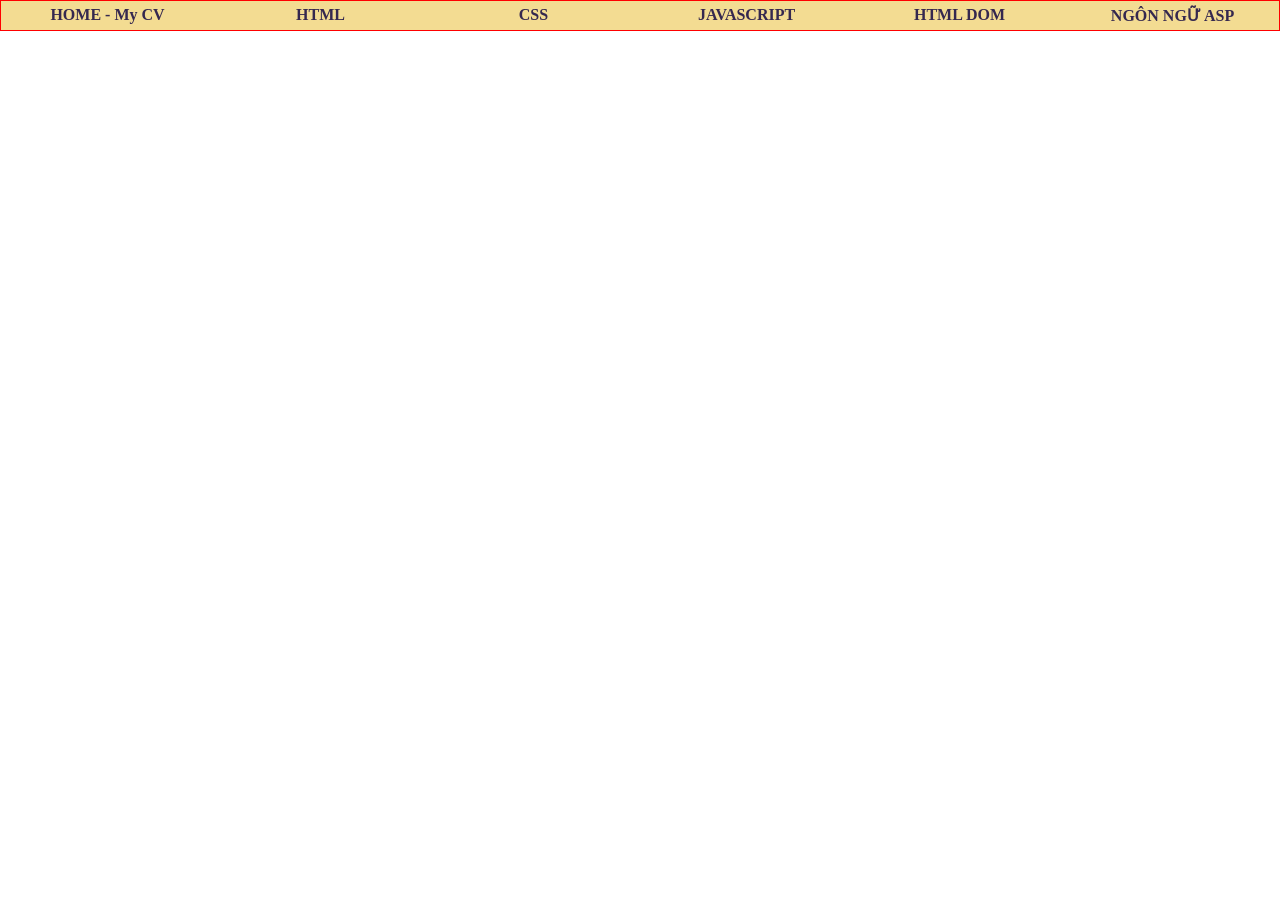
==== index.html @ b125b993 "Update index.html" ====
<html>
<head>
    <title>Nguyễn Hoàng Mỹ Dung - K244060711</title>
    <style> @import url(css/main.css);</style>
</head>
<body>
    <div id="container">  
        <ul>
        <li> <a href="CV.html">HOME - My CV</a></li>
        <li> <a href="#">HTML</a></li>
        <li> <a href="#">CSS</a>
            <ul>
            <li> <a href="EX42/ex42.html"> Bài tập 42</a></li>
            <li> <a href="#">GIAO DIỆN VỚI CSS</a></li>
            <li> <a href="#">CSS NÂNG CAO</a></li>
        </ul>
        </li>
        <li> <a href="#">JAVASCRIPT</a>
        <ul>
            <li> <a href="#">LESSON 01</a></li>
            <li> <a href="#">LESSON 02</a></li>
            <li> <a href="#">LESSON 03</a></li>
        </ul>
        </li>
        <li> <a href="#">HTML DOM</a></li>
        <li> <a href="#">NGÔN NGỮ ASP</a></li>
        </ul>
</div>
</body>
</html>
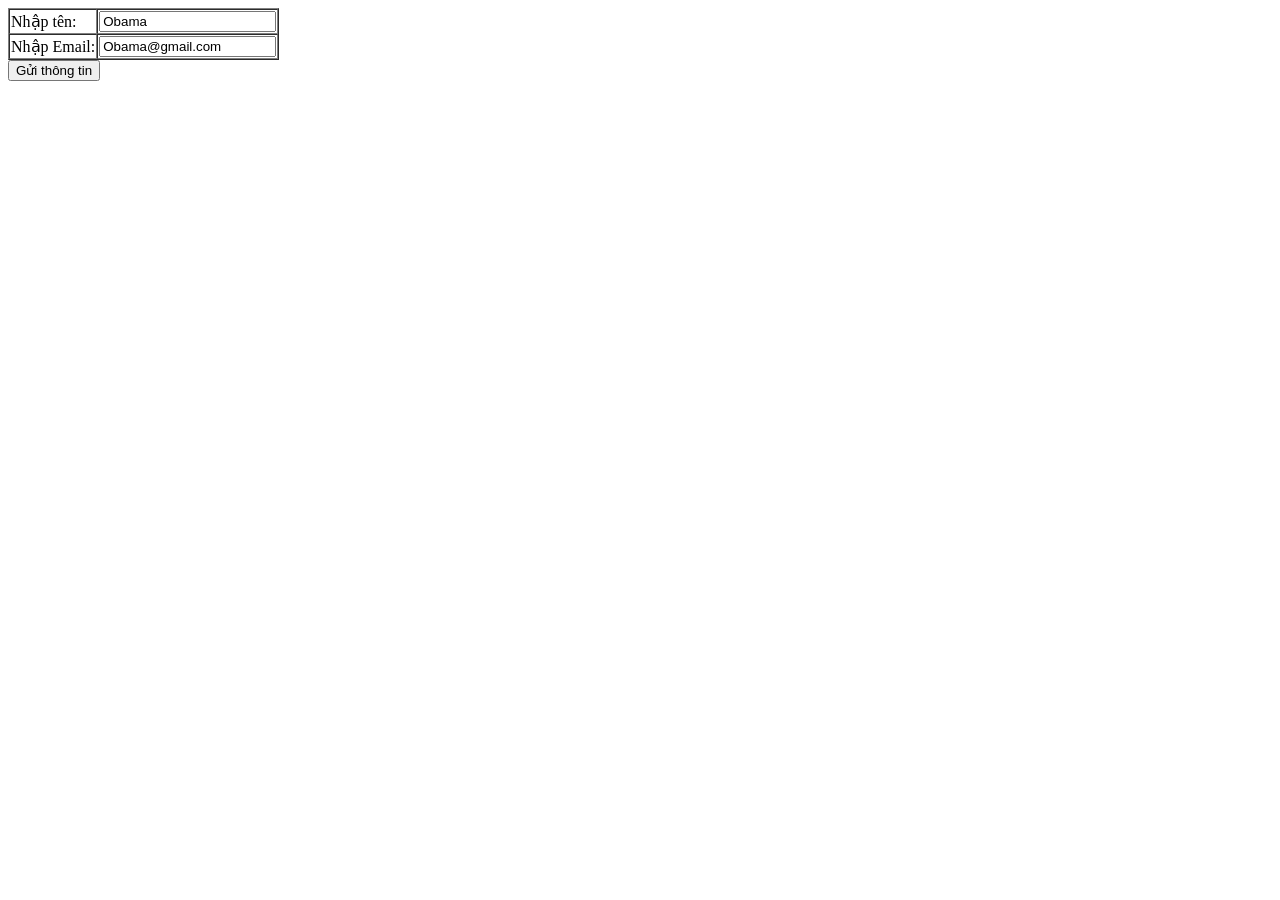
==== commit 4837a422: "Rename clientget.html to index.html" ====
--- a/index.html
+++ b/index.html
@@ -1,31 +1,20 @@
-
 <html>
 <head>
-    <title>Nguyễn Hoàng Mỹ Dung - K244060711</title>
-    <style> @import url(css/main.css);</style>
+    <title> Page title</title>
 </head>
 <body>
-    <div id="container">  
-        <ul>
-        <li> <a href="CV.html">HOME - My CV</a></li>
-        <li> <a href="#">HTML</a></li>
-        <li> <a href="#">CSS</a>
-            <ul>
-            <li> <a href="EX42/ex42.html"> Bài tập 42</a></li>
-            <li> <a href="#">GIAO DIỆN VỚI CSS</a></li>
-            <li> <a href="#">CSS NÂNG CAO</a></li>
-        </ul>
-        </li>
-        <li> <a href="#">JAVASCRIPT</a>
-        <ul>
-            <li> <a href="#">LESSON 01</a></li>
-            <li> <a href="#">LESSON 02</a></li>
-            <li> <a href="#">LESSON 03</a></li>
-        </ul>
-        </li>
-        <li> <a href="#">HTML DOM</a></li>
-        <li> <a href="#">NGÔN NGỮ ASP</a></li>
-        </ul>
-</div>
+    <form action="serverget.html" method="get">
+        <table border="1" cellpading="0" cellspacing="0">
+            <tr>
+                <td> Nhập tên:</td>
+                <td> <input type="text" value="Obama" name ="txtten"/> </td>
+            </tr>
+            <tr>
+                <td> Nhập Email:</td>
+                <td> <input type="email" value="Obama@gmail.com" name="txtemail"</td>
+            </tr>
+        </table>
+        <input type="submit" value="Gửi thông tin"/>
+    </form>
 </body>
 </html>
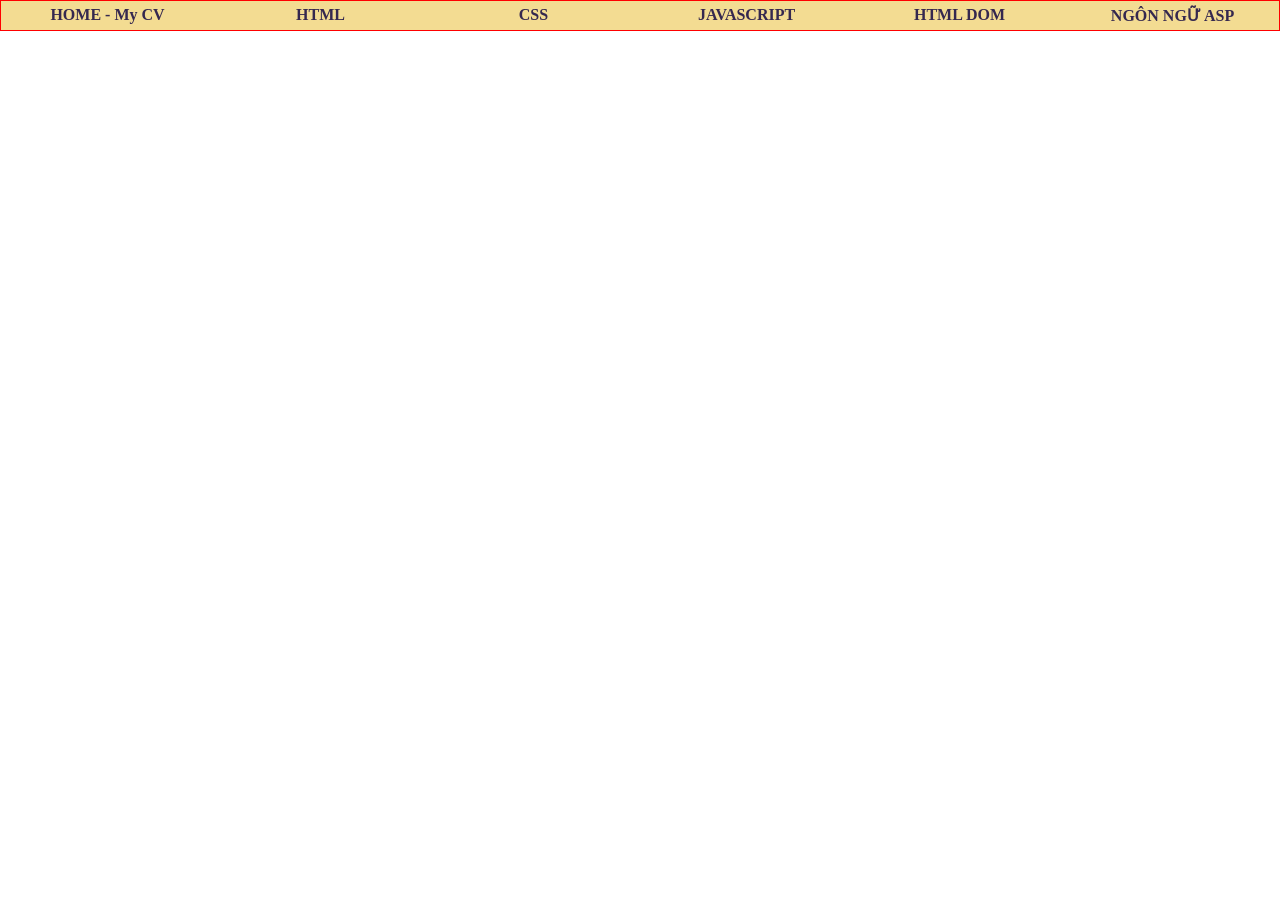
==== commit 7c952e0e: "Update and rename menu.html to index.html" ====
--- a/index.html
+++ b/index.html
@@ -1,20 +1,31 @@
+
 <html>
 <head>
-    <title> Page title</title>
+    <title>Nguyễn Hoàng Mỹ Dung - K244060711</title>
+    <style> @import url(css/main.css);</style>
 </head>
 <body>
-    <form action="serverget.html" method="get">
-        <table border="1" cellpading="0" cellspacing="0">
-            <tr>
-                <td> Nhập tên:</td>
-                <td> <input type="text" value="Obama" name ="txtten"/> </td>
-            </tr>
-            <tr>
-                <td> Nhập Email:</td>
-                <td> <input type="email" value="Obama@gmail.com" name="txtemail"</td>
-            </tr>
-        </table>
-        <input type="submit" value="Gửi thông tin"/>
-    </form>
+    <div id="container">  
+        <ul>
+        <li> <a href="CV.html">HOME - My CV</a></li>
+        <li> <a href="#">HTML</a></li>
+        <li> <a href="#">CSS</a>
+            <ul>
+            <li> <a href="EX42/ex42.html"> Bài tập 42</a></li>
+            <li> <a href="LearnForm/clientget.html "> Client Get </a></li>
+            <li> <a href="#">CSS NÂNG CAO</a></li>
+        </ul>
+        </li>
+        <li> <a href="#">JAVASCRIPT</a>
+        <ul>
+            <li> <a href="#">LESSON 01</a></li>
+            <li> <a href="#">LESSON 02</a></li>
+            <li> <a href="#">LESSON 03</a></li>
+        </ul>
+        </li>
+        <li> <a href="#">HTML DOM</a></li>
+        <li> <a href="#">NGÔN NGỮ ASP</a></li>
+        </ul>
+</div>
 </body>
 </html>
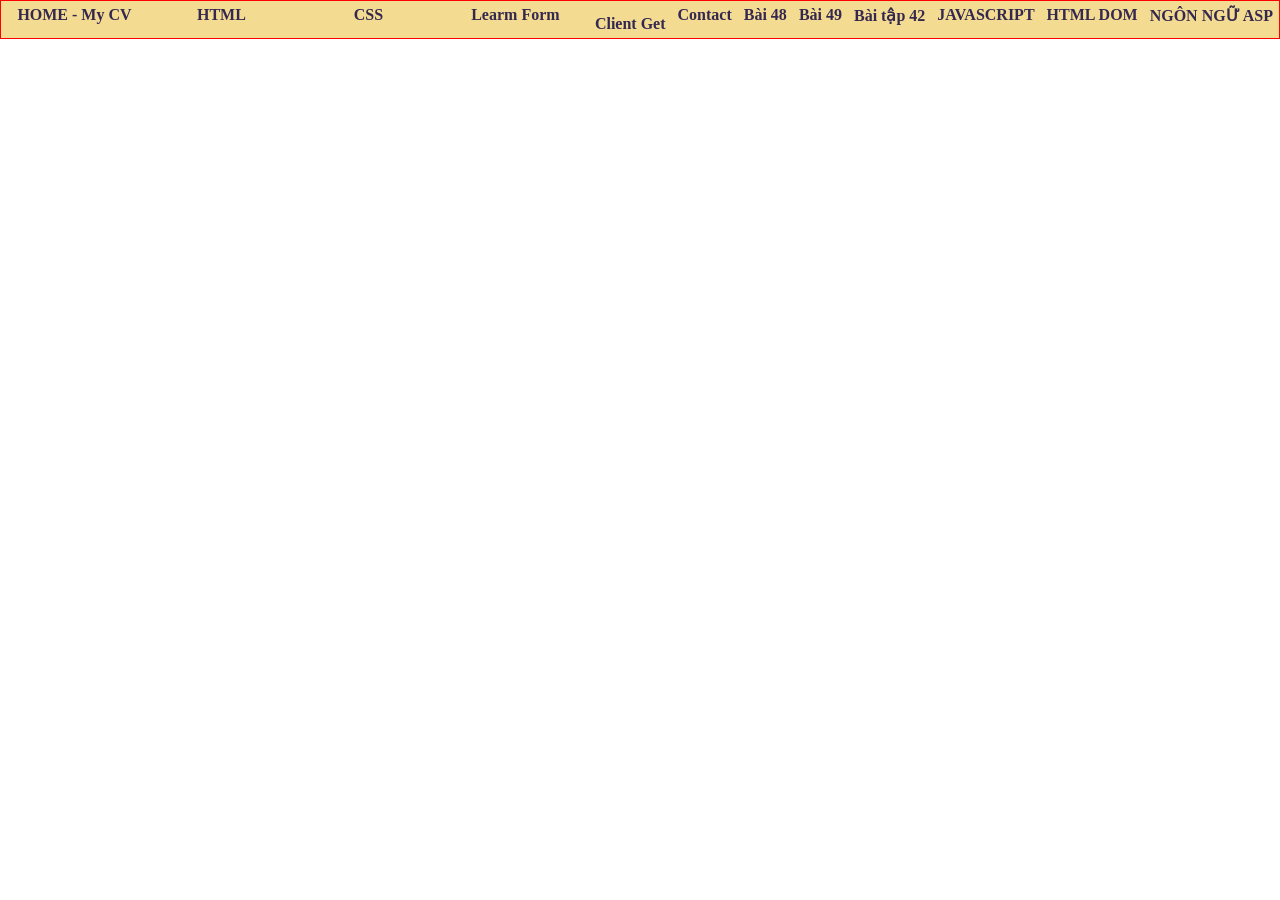
==== commit 0dfcaa24: "Update index.html" ====
--- a/index.html
+++ b/index.html
@@ -10,10 +10,15 @@
         <li> <a href="CV.html">HOME - My CV</a></li>
         <li> <a href="#">HTML</a></li>
         <li> <a href="#">CSS</a>
+        <li> <a href="#"> Learm Form</li>
+            <ul>
+                <li> <a href="LearnForm/clientget.html "> Client Get </a></li>
+                <li> <a href="LearnForm/contact.html">Contact</a></li>
+                <li> <a href="ExForm/Ex48.html "> Bài 48 </a></li>
+                <li> <a href="ExForm/Ex49.html">Bài 49</a></li>
+            </u>
             <ul>
             <li> <a href="EX42/ex42.html"> Bài tập 42</a></li>
-            <li> <a href="LearnForm/clientget.html "> Client Get </a></li>
-            <li> <a href="#">CSS NÂNG CAO</a></li>
         </ul>
         </li>
         <li> <a href="#">JAVASCRIPT</a>
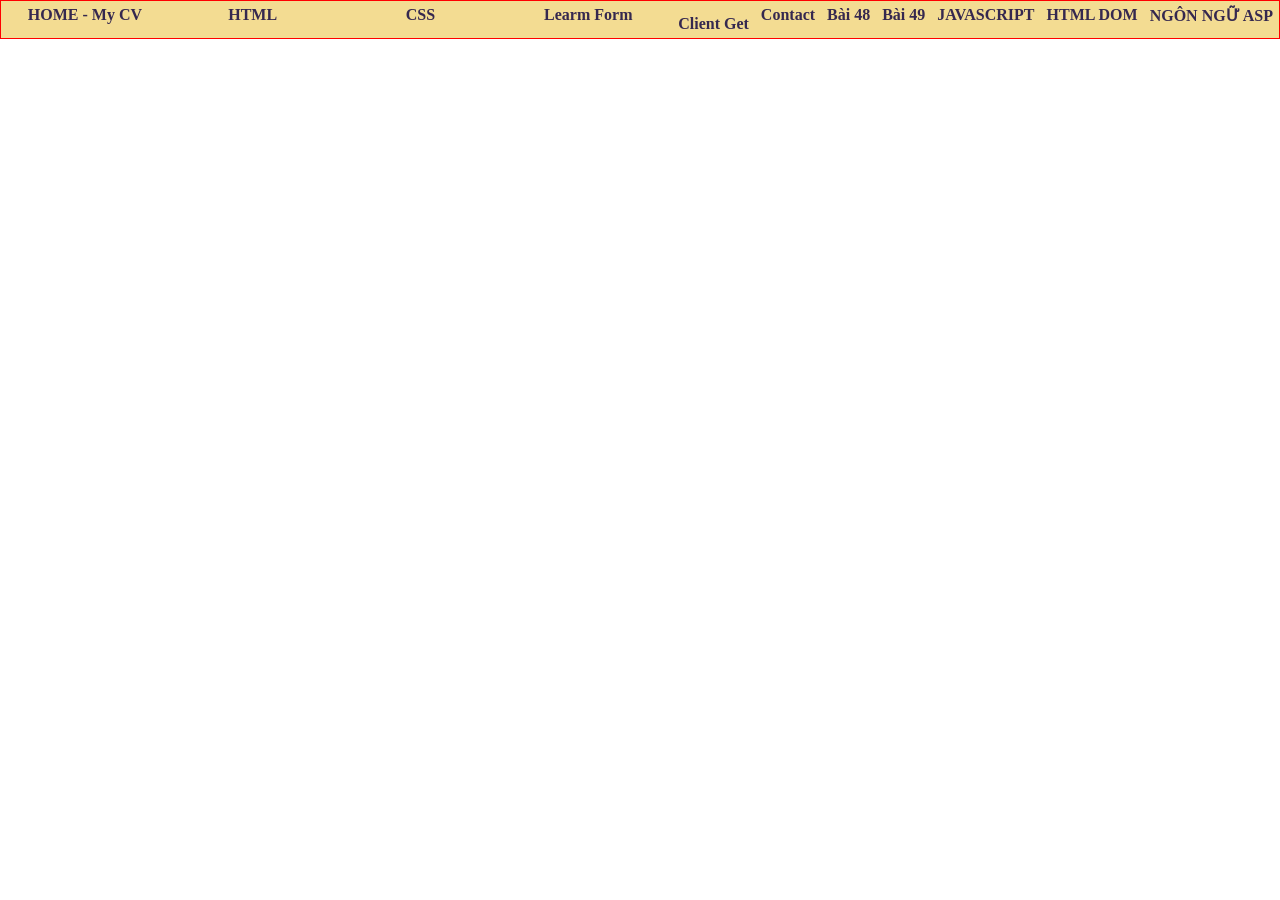
==== commit 5441f05a: "Update index.html" ====
--- a/index.html
+++ b/index.html
@@ -10,16 +10,16 @@
         <li> <a href="CV.html">HOME - My CV</a></li>
         <li> <a href="#">HTML</a></li>
         <li> <a href="#">CSS</a>
+             <ul>
+            <li> <a href="EX42/ex42.html"> Bài tập 42</a></li>
+        </ul>
         <li> <a href="#"> Learm Form</li>
-            <ul>
+        <ul>
                 <li> <a href="LearnForm/clientget.html "> Client Get </a></li>
                 <li> <a href="LearnForm/contact.html">Contact</a></li>
                 <li> <a href="ExForm/Ex48.html "> Bài 48 </a></li>
                 <li> <a href="ExForm/Ex49.html">Bài 49</a></li>
-            </u>
-            <ul>
-            <li> <a href="EX42/ex42.html"> Bài tập 42</a></li>
-        </ul>
+        </u>
         </li>
         <li> <a href="#">JAVASCRIPT</a>
         <ul>
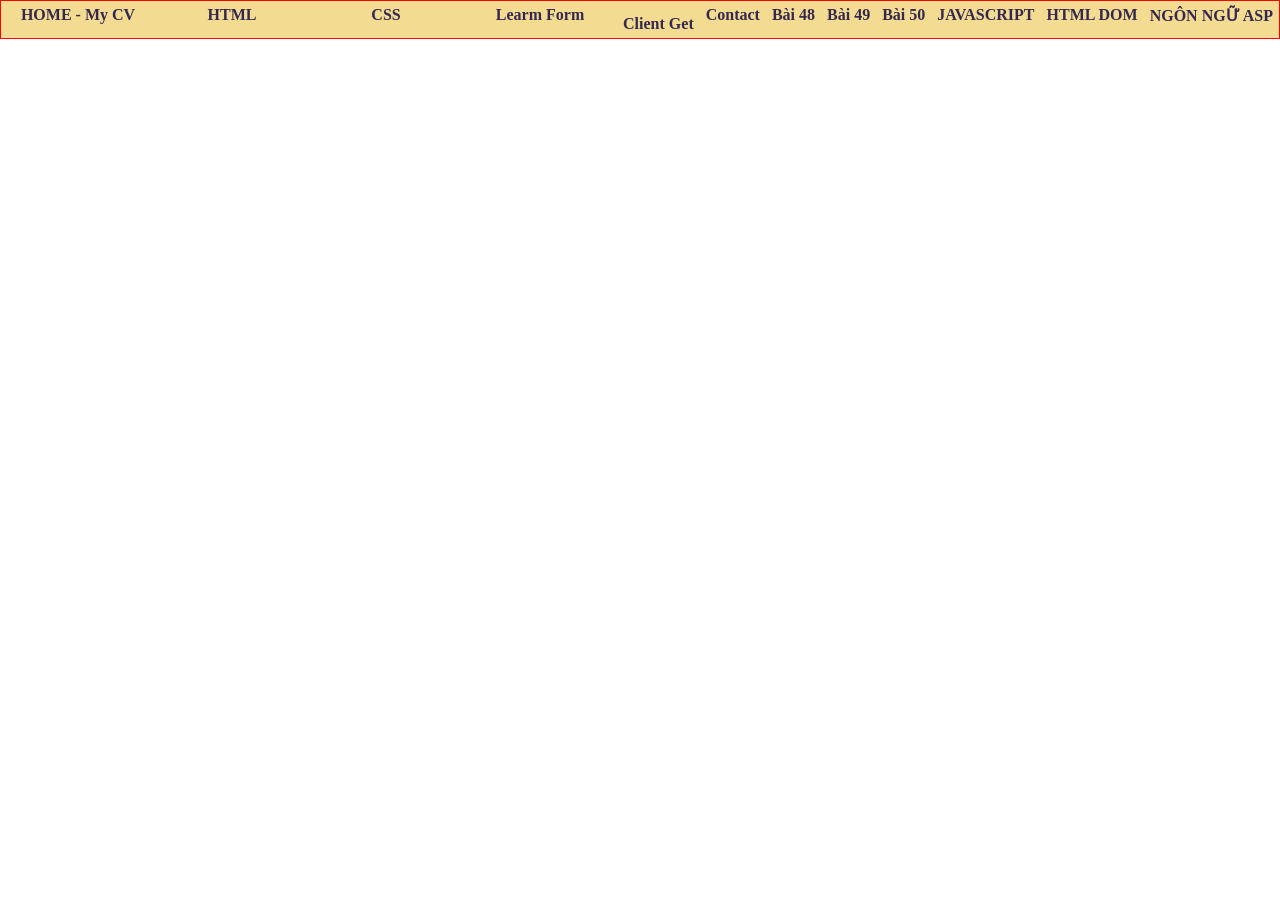
==== commit aaf43b99: "Update index.html" ====
--- a/index.html
+++ b/index.html
@@ -14,11 +14,12 @@
             <li> <a href="EX42/ex42.html"> Bài tập 42</a></li>
         </ul>
         <li> <a href="#"> Learm Form</li>
-        <ul>
+            <ul>
                 <li> <a href="LearnForm/clientget.html "> Client Get </a></li>
                 <li> <a href="LearnForm/contact.html">Contact</a></li>
                 <li> <a href="ExForm/Ex48.html "> Bài 48 </a></li>
                 <li> <a href="ExForm/Ex49.html">Bài 49</a></li>
+                <li> <a href="Bai 50/homepage.html"> Bài 50 </a> </li>
         </u>
         </li>
         <li> <a href="#">JAVASCRIPT</a>
